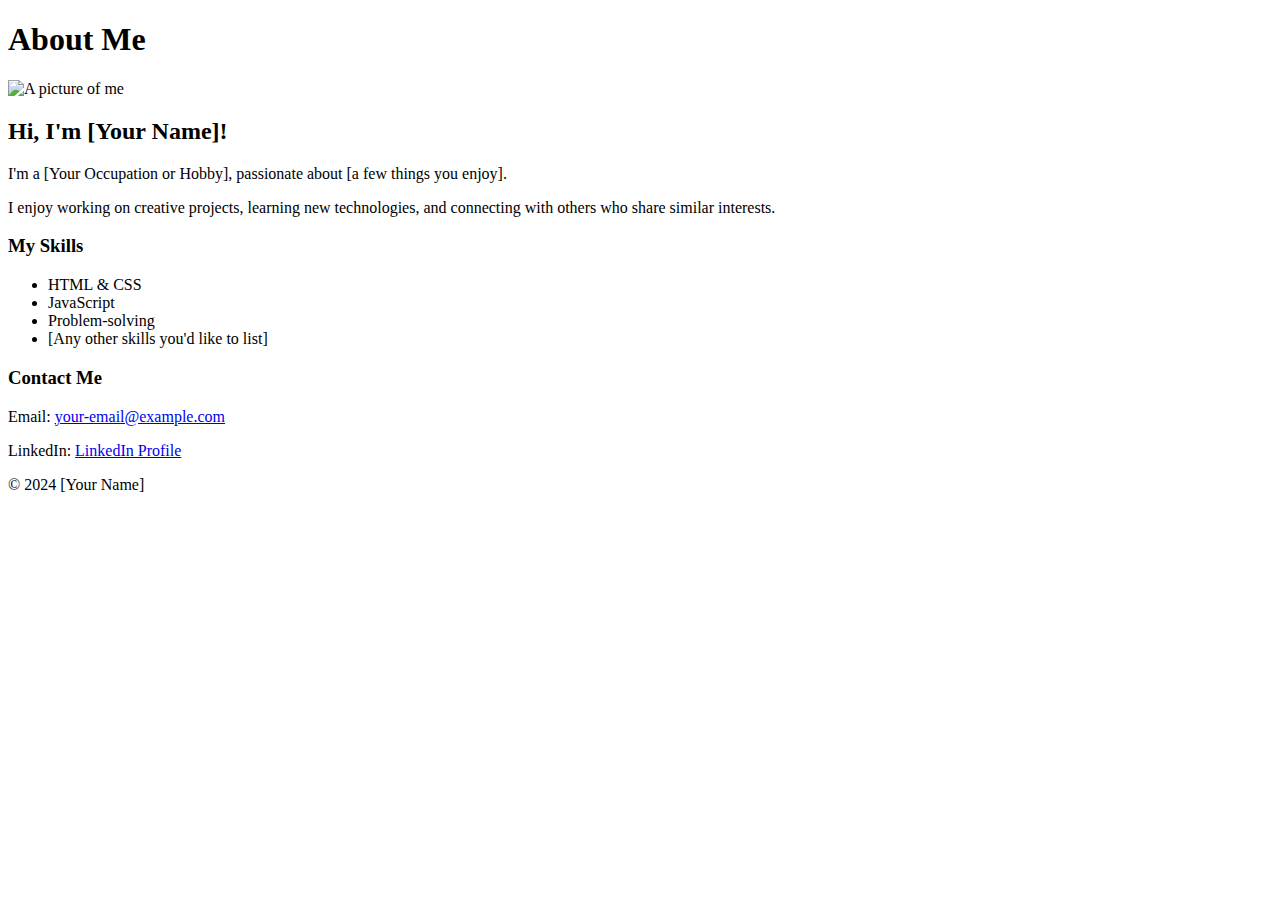
==== about.html @ 4b4491a2 "initial commit" ====
<!DOCTYPE html>
<html lang="en">
<head>
    <meta charset="UTF-8">
    <meta name="viewport" content="width=device-width, initial-scale=1.0">
    <title>About Me</title>
    <link rel="stylesheet" href="style.css">
</head>
<body>
    <header>
        <h1>About Me</h1>
    </header>

    <section>
        <img src="profile.jpg" alt="A picture of me" width="200">
        <h2>Hi, I'm [Your Name]!</h2>
        <p>I'm a [Your Occupation or Hobby], passionate about [a few things you enjoy].</p>
        <p>I enjoy working on creative projects, learning new technologies, and connecting with others who share similar interests.</p>
    </section>

    <section>
        <h3>My Skills</h3>
        <ul>
            <li>HTML & CSS</li>
            <li>JavaScript</li>
            <li>Problem-solving</li>
            <li>[Any other skills you'd like to list]</li>
        </ul>
    </section>

    <section>
        <h3>Contact Me</h3>
        <p>Email: <a href="mailto:your-email@example.com">your-email@example.com</a></p>
        <p>LinkedIn: <a href="https://linkedin.com/in/your-profile" target="_blank">LinkedIn Profile</a></p>
    </section>

    <footer>
        <p>&copy; 2024 [Your Name]</p>
    </footer>
</body>
</html>
</body>
</html>
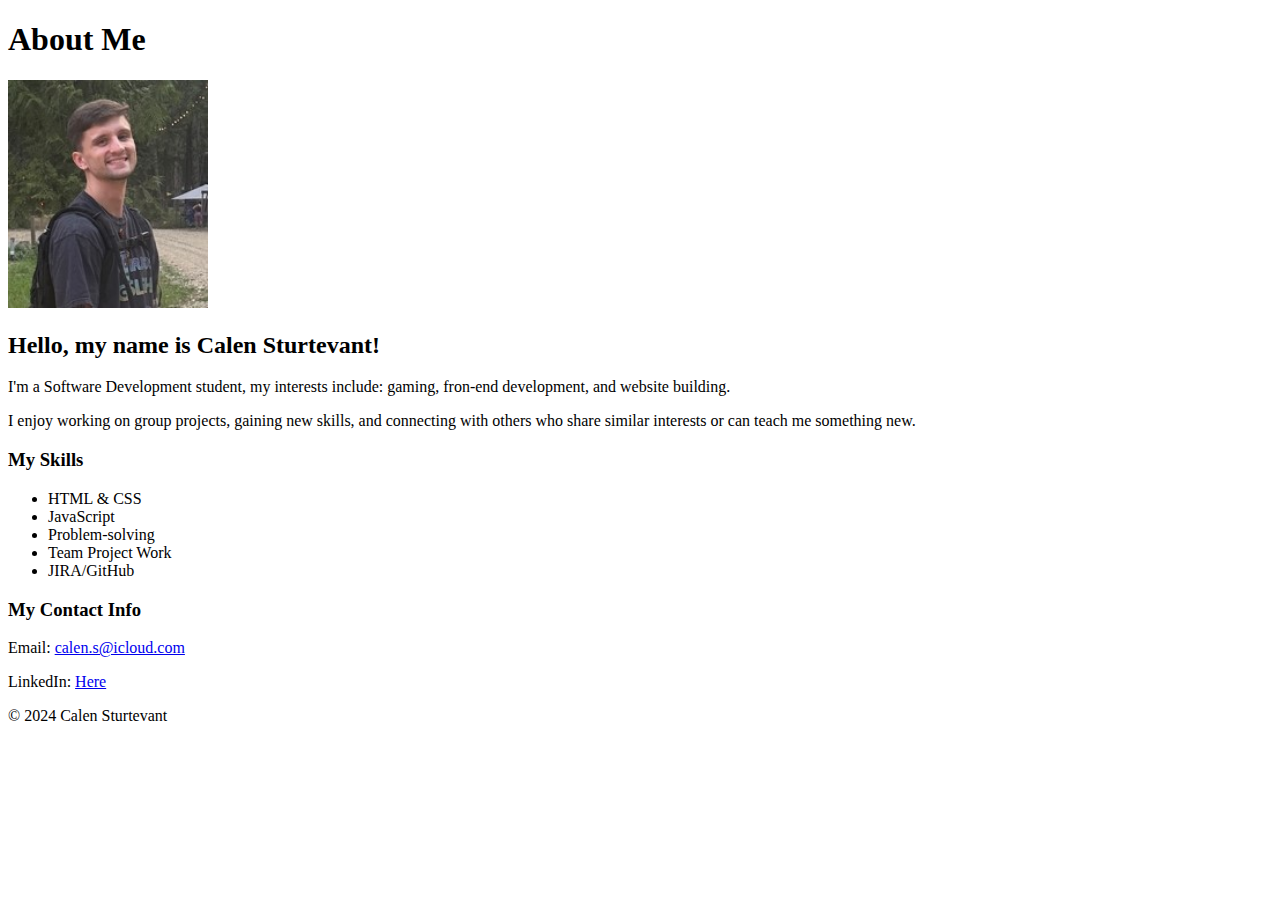
==== commit a4bbbc07: "second commit" ====
--- a/about.html
+++ b/about.html
@@ -13,9 +13,9 @@
 
     <section>
         <img src="profile.jpg" alt="A picture of me" width="200">
-        <h2>Hi, I'm [Your Name]!</h2>
-        <p>I'm a [Your Occupation or Hobby], passionate about [a few things you enjoy].</p>
-        <p>I enjoy working on creative projects, learning new technologies, and connecting with others who share similar interests.</p>
+        <h2>Hello, my name is Calen Sturtevant!</h2>
+        <p>I'm a Software Development student, my interests include: gaming, fron-end development, and website building.</p>
+        <p>I enjoy working on group projects, gaining new skills, and connecting with others who share similar interests or can teach me something new.</p>
     </section>
 
     <section>
@@ -24,18 +24,19 @@
             <li>HTML & CSS</li>
             <li>JavaScript</li>
             <li>Problem-solving</li>
-            <li>[Any other skills you'd like to list]</li>
+            <li>Team Project Work</li>
+            <li>JIRA/GitHub</li>
         </ul>
     </section>
 
     <section>
-        <h3>Contact Me</h3>
-        <p>Email: <a href="mailto:your-email@example.com">your-email@example.com</a></p>
-        <p>LinkedIn: <a href="https://linkedin.com/in/your-profile" target="_blank">LinkedIn Profile</a></p>
+        <h3>My Contact Info</h3>
+        <p>Email: <a href="calen.s@icloud.com">calen.s@icloud.com</a></p>
+        <p>LinkedIn: <a href="https://linkedin.com/in/calens" target="_blank">Here</a></p>
     </section>
 
     <footer>
-        <p>&copy; 2024 [Your Name]</p>
+        <p>&copy; 2024 Calen Sturtevant</p>
     </footer>
 </body>
 </html>
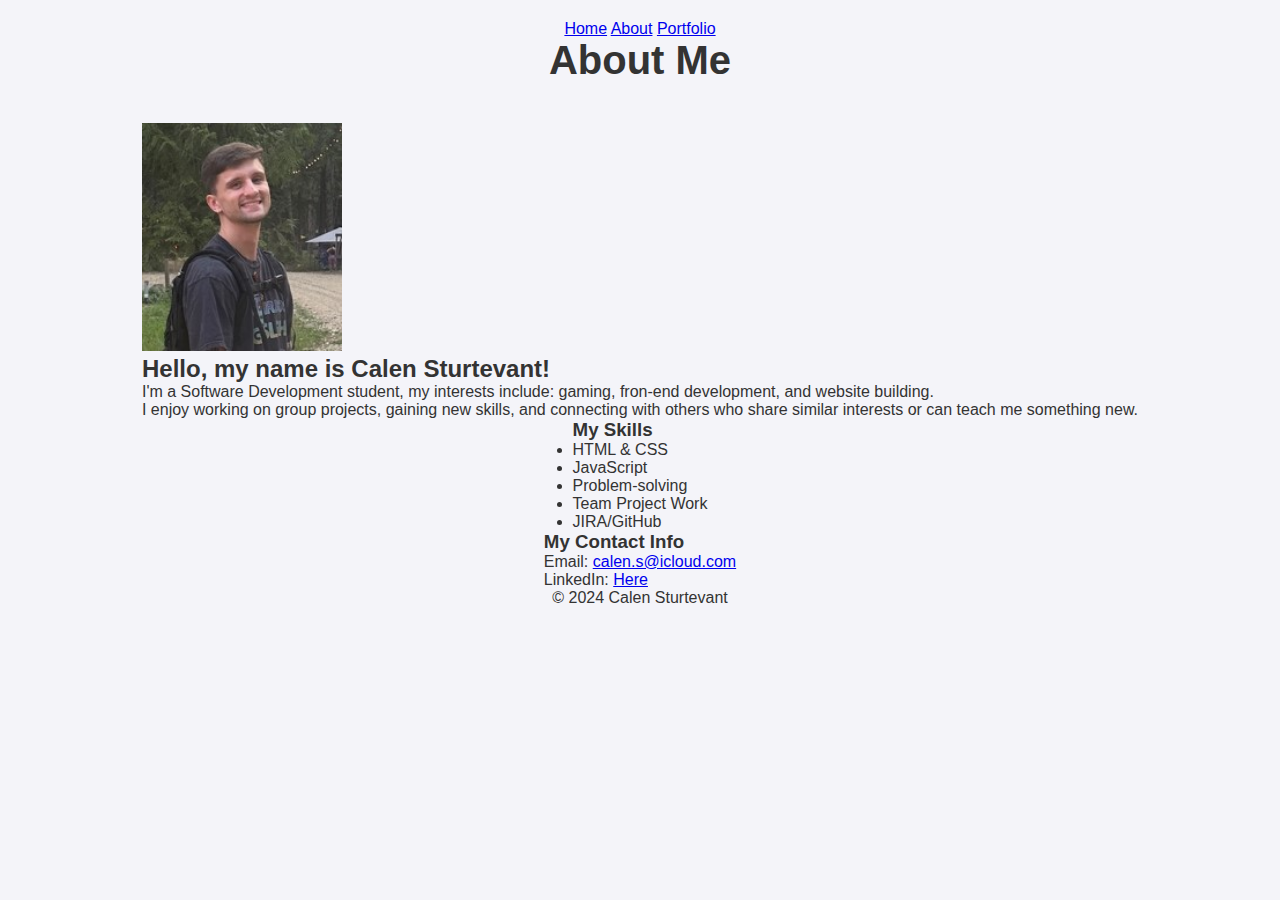
==== commit 46ebe730: "third commit" ====
--- a/about.html
+++ b/about.html
@@ -7,6 +7,11 @@
     <link rel="stylesheet" href="style.css">
 </head>
 <body>
+    <nav>
+        <a href="index.html">Home</a>
+        <a href="about.html">About</a>
+        <a href="portfolio.html">Portfolio</a>
+      </nav>
     <header>
         <h1>About Me</h1>
     </header>
@@ -41,4 +46,5 @@
 </body>
 </html>
 </body>
-</html>+</html>
+
--- a/style.css
+++ b/style.css
@@ -0,0 +1,87 @@
+/* Setting size/boundaries of the body text/images */
+* {
+  margin: 0;
+  padding: 0;
+  box-sizing: border-box;
+}
+
+body {
+  font-family: Arial, sans-serif;
+  background-color: #f4f4f9;
+  color: #333;
+  display: flex;
+  flex-direction: column;
+  align-items: center;
+  padding: 20px;
+}
+
+/* Header Styling */
+header {
+  margin-bottom: 40px;
+  text-align: center;
+}
+
+h1 {
+  font-size: 2.5em;
+  color: #333;
+}
+
+/* Project Box Styling */
+.project-box {
+  display: flex;
+  align-items: center;
+  background-color: #fff;
+  border-radius: 8px;
+  box-shadow: 0px 4px 10px rgba(0, 0, 0, 0.1);
+  padding: 20px;
+  margin-bottom: 20px;
+  max-width: 800px;
+  width: 100%;
+}
+
+/* Text Styling for headers/project text */
+.project-text {
+  flex: 1;
+  background-color: #e6f7ff;
+  padding: 20px;
+  border-radius: 8px;
+  margin-right: 20px;
+}
+
+.project-text h2 {
+  font-size: 1.5em;
+  color: #005b99;
+  margin-bottom: 10px;
+}
+
+.project-text p {
+  line-height: 1.6;
+  color: #333;
+}
+
+/* Image formatting */
+.project-image {
+  width: 200px;
+  height: 150px;
+  object-fit: cover;
+  border-radius: 8px;
+  box-shadow: 0px 4px 10px rgba(0, 0, 0, 0.1);
+}
+
+/* (had to google this) Formatting so page fits when scaled differently */
+@media (max-width: 768px) {
+  .project-box {
+    flex-direction: column;
+    align-items: flex-start;
+  }
+
+  .project-text {
+    margin-right: 0;
+    margin-bottom: 20px;
+  }
+
+  .project-image {
+    width: 100%;
+    height: auto;
+  }
+}
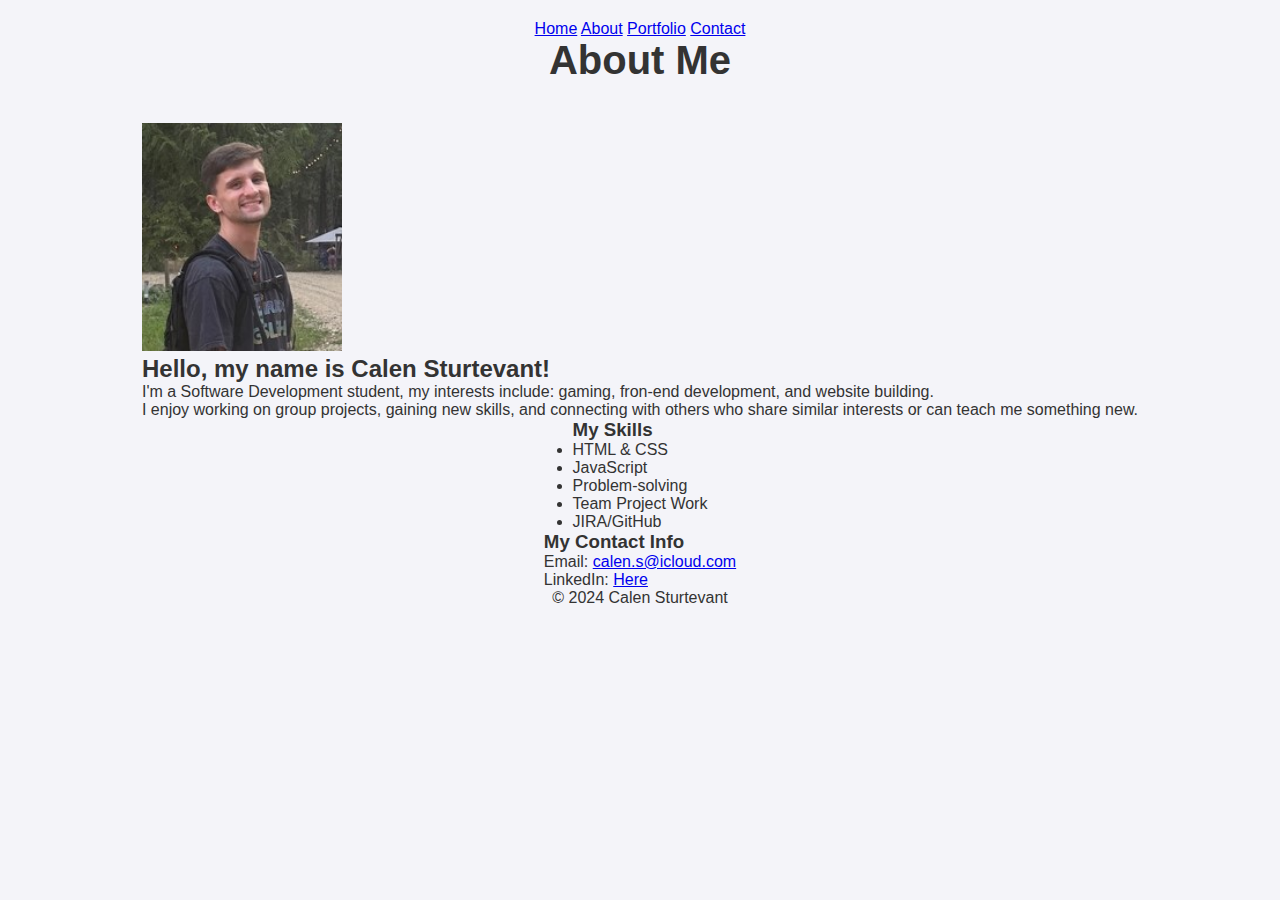
==== commit 495fc255: "final commit" ====
--- a/about.html
+++ b/about.html
@@ -11,6 +11,7 @@
         <a href="index.html">Home</a>
         <a href="about.html">About</a>
         <a href="portfolio.html">Portfolio</a>
+        <a href="contact.html">Contact</a>
       </nav>
     <header>
         <h1>About Me</h1>
